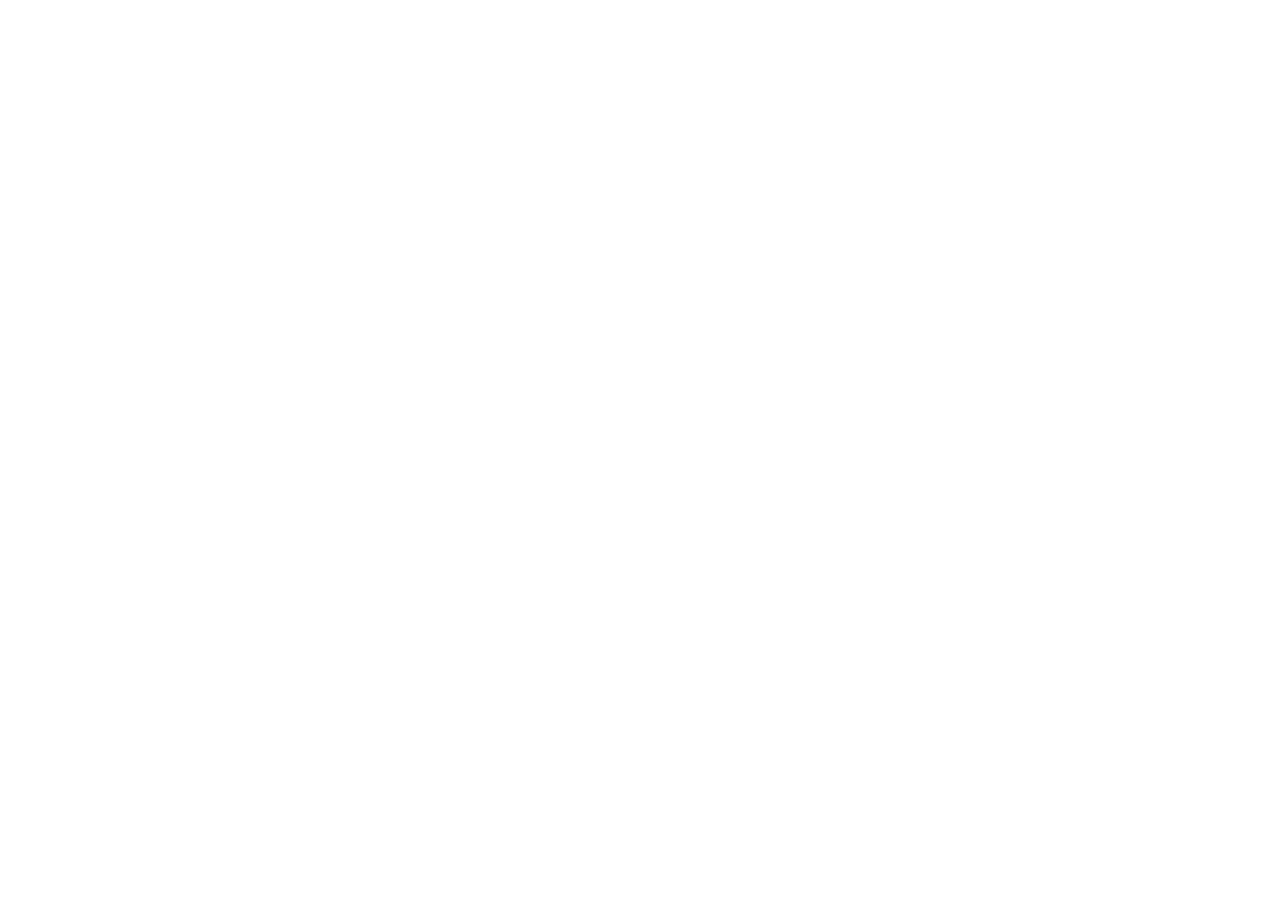
==== Frontend-Projects/06-datepicker-ui/index.html @ fd4d16bd "Modifying README file and adding img" ====
<!DOCTYPE html>
<html lang="en">
<head>
    <meta charset="UTF-8">
    <meta name="viewport" content="width=device-width, initial-scale=1.0">
    <title>Document</title>
</head>
<body>
    <div class="container"></div>
</body>
</html>
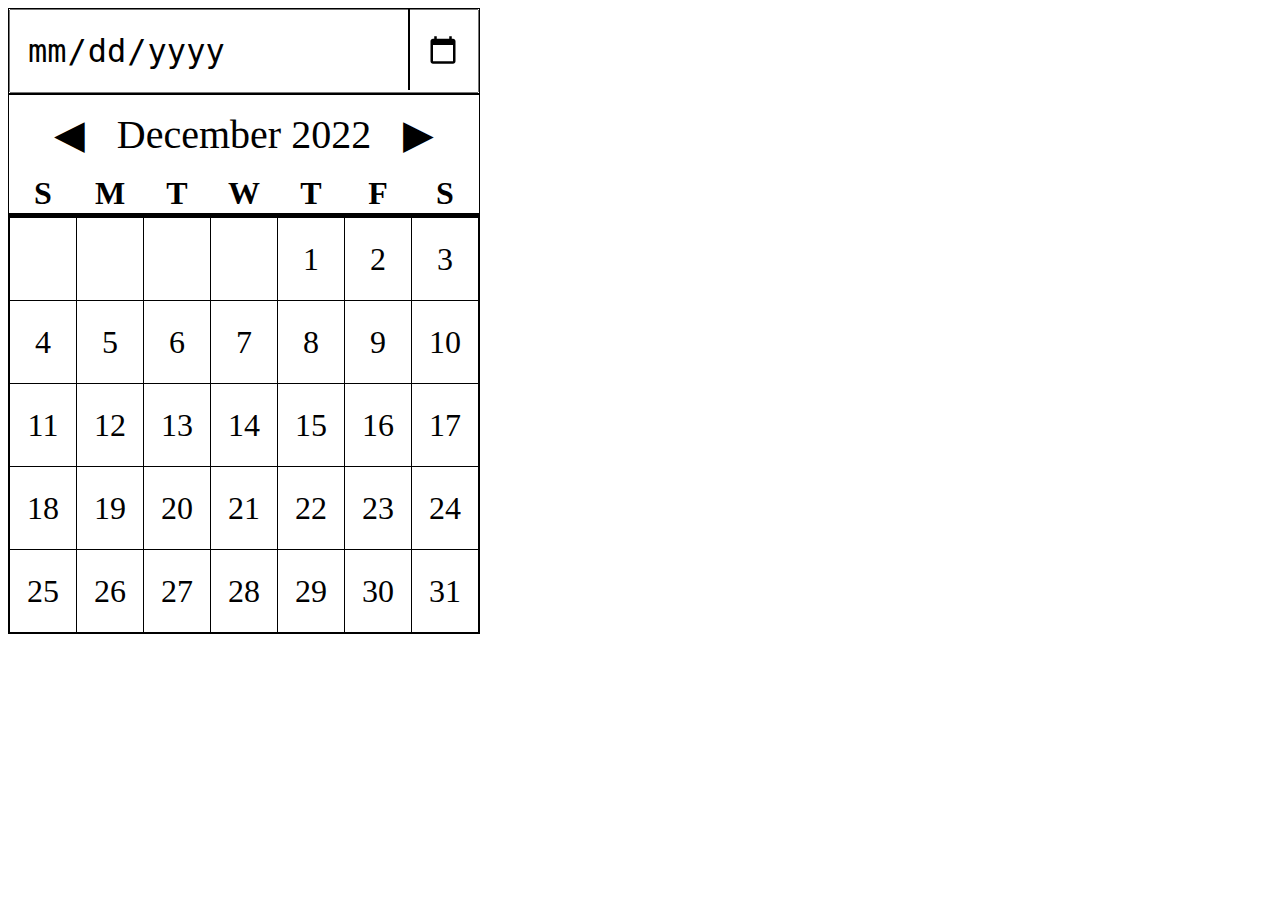
==== commit 14759a3d: "Add new files" ====
--- a/Frontend-Projects/06-datepicker-ui/index.html
+++ b/Frontend-Projects/06-datepicker-ui/index.html
@@ -3,9 +3,81 @@
 <head>
     <meta charset="UTF-8">
     <meta name="viewport" content="width=device-width, initial-scale=1.0">
-    <title>Document</title>
+    <title>Datepicker UI</title>
+    <link rel="stylesheet" href="style.css">
 </head>
 <body>
-    <div class="container"></div>
+    <div class="calendar-container">
+        <div class="datePlaceHolder">
+            <input type="date" name="date" id="date">
+        </div>
+        <div class="calendar">
+            <table>
+                <div class="yrSelected">
+                    <div class="lArrow">&#9664;</div>
+                    <div class="mYr">December 2022</div>
+                    <div class="rArrow">&#9654;</div>
+                </div>
+                <thead>
+                    <tr>
+                        <th>S</th>
+                        <th>M</th>
+                        <th>T</th>
+                        <th>W</th>
+                        <th>T</th>
+                        <th>F</th>
+                        <th>S</th>
+                    </tr>
+                </thead>
+                <tbody>
+                    <tr>
+                        <td></td>
+                        <td></td>
+                        <td></td>
+                        <td></td>
+                        <td>1</td>
+                        <td>2</td>
+                        <td>3</td>
+                    </tr>
+                    <tr>
+                        <td>4</td>
+                        <td>5</td>
+                        <td>6</td>
+                        <td>7</td>
+                        <td>8</td>
+                        <td>9</td>
+                        <td>10</td>
+                    </tr>
+                    <tr>
+                        <td>11</td>
+                        <td>12</td>
+                        <td>13</td>
+                        <td>14</td>
+                        <td>15</td>
+                        <td>16</td>
+                        <td>17</td>
+                    </tr>
+                    <tr>
+                        <td>18</td>
+                        <td>19</td>
+                        <td>20</td>
+                        <td>21</td>
+                        <td>22</td>
+                        <td>23</td>
+                        <td>24</td>
+                    </tr>
+                    <tr>
+                        <td>25</td>
+                        <td>26</td>
+                        <td>27</td>
+                        <td>28</td>
+                        <td>29</td>
+                        <td>30</td>
+                        <td>31</td>
+                    </tr>
+                </tbody>
+            </table>
+        </div>
+    </div>
 </body>
 </html>--- a/Frontend-Projects/06-datepicker-ui/style.css
+++ b/Frontend-Projects/06-datepicker-ui/style.css
@@ -0,0 +1,59 @@
+.calendar-container {
+    position: absolute;
+    font-size: 2rem;
+}
+
+.calendar-container::before {
+    content: '';
+    position: absolute;
+    border: 1px solid black;
+    height: 5rem;
+    left: 400px;
+}
+
+.datePlaceHolder, .calendar {
+    border: 1px solid black;
+}
+
+.datePlaceHolder {
+    display: flex;
+    align-items: center;
+    justify-content: center;
+}
+
+.datePlaceHolder input[type="date"]{
+    width: 100%;
+    height: 3rem;
+    font-size: 2rem;
+    padding: 1rem;
+}
+
+.yrSelected {
+    display: flex;
+    padding: 1rem 0;
+    font-size: 2.5rem;
+    justify-content: center;
+}
+
+.yrSelected > *:not(:nth-child(2)) {
+    padding: 0 2rem;
+}
+
+table {
+    border-collapse: collapse;
+}
+
+tbody, td {
+    border: 1px solid black;
+    text-align: center;
+}
+
+td {
+    width: 4rem;
+    height: 5rem;
+    font-size: 2rem;
+}
+
+th {
+    border-bottom: 5px solid black;
+}